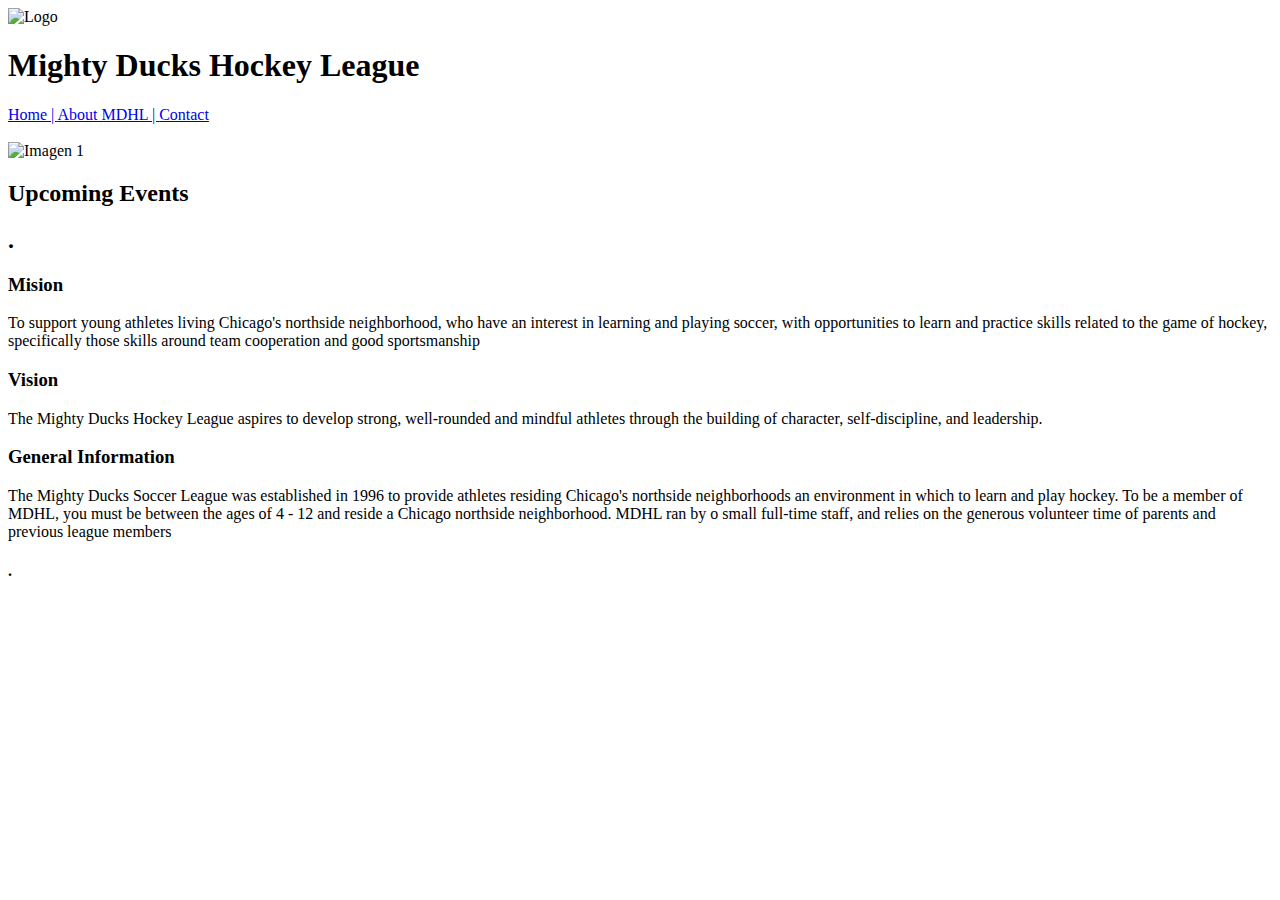
==== root/about.html @ 3c2e6b70 "agrego carpeta root y subcarpeta styles" ====
<!DOCTYPE html>
<html lang="en">
<head>
    <meta charset="UTF-8">
    <meta http-equiv="X-UA-Compatible" content="IE=edge">
    <meta name="viewport" content="width=device-width, initial-scale=1.0">
    <link rel="stylesheet" href="./styles/style.css">
    <title>Document</title>
</head>
<body>
    <header>
        <div>
            <img src="./assets/LogoMightyDucks-01.png" alt= "Logo" width="150">
        </div>

        <h1>Mighty Ducks Hockey League</h1>

        <nav>
            <a href="./index.html">Home | </a>
            <a href="#">About MDHL | </a>
            <a href="./contact.html">Contact</a>
        </nav>

    </header>

    <main>
        <br>
        <div>
            <img src="./assets/hockey1.jpg" alt="Imagen 1" width="100">
        </div>

        <h2>Upcoming Events</h2>

        <section>
            <h2>.</h2>
            <article>
                <h3>Mision</h3>
                <p>To support young athletes living Chicago's northside neighborhood, who have an interest in 
                    learning and playing soccer, with opportunities to learn and practice skills related to the game of 
                    hockey, specifically those skills around team cooperation and good sportsmanship</p>
            </article>

            <article>
                <h3>Vision</h3>
                <p>The Mighty Ducks Hockey League aspires to develop strong, well-rounded and mindful athletes 
                    through the building of character, self-discipline, and leadership.</p>
            </article>

            <article>
                <h3>General Information</h3>
                <p>The Mighty Ducks Soccer League was established in 1996 to provide athletes residing 
                    Chicago's northside neighborhoods an environment in which to learn and play hockey. To be a 
                    member of MDHL, you must be between the ages of 4 - 12 and reside a Chicago northside 
                    neighborhood. MDHL ran by o small full-time staff, and relies on the generous volunteer time of parents and previous league members</p>
            </article>

        </section>

        <aside></aside>

    </main>

    <footer>
        <h4>.</h4>

        <nav>
            <a></a>
            <a></a>
            <a></a>
        </nav>

    </footer>

</body>
</html>
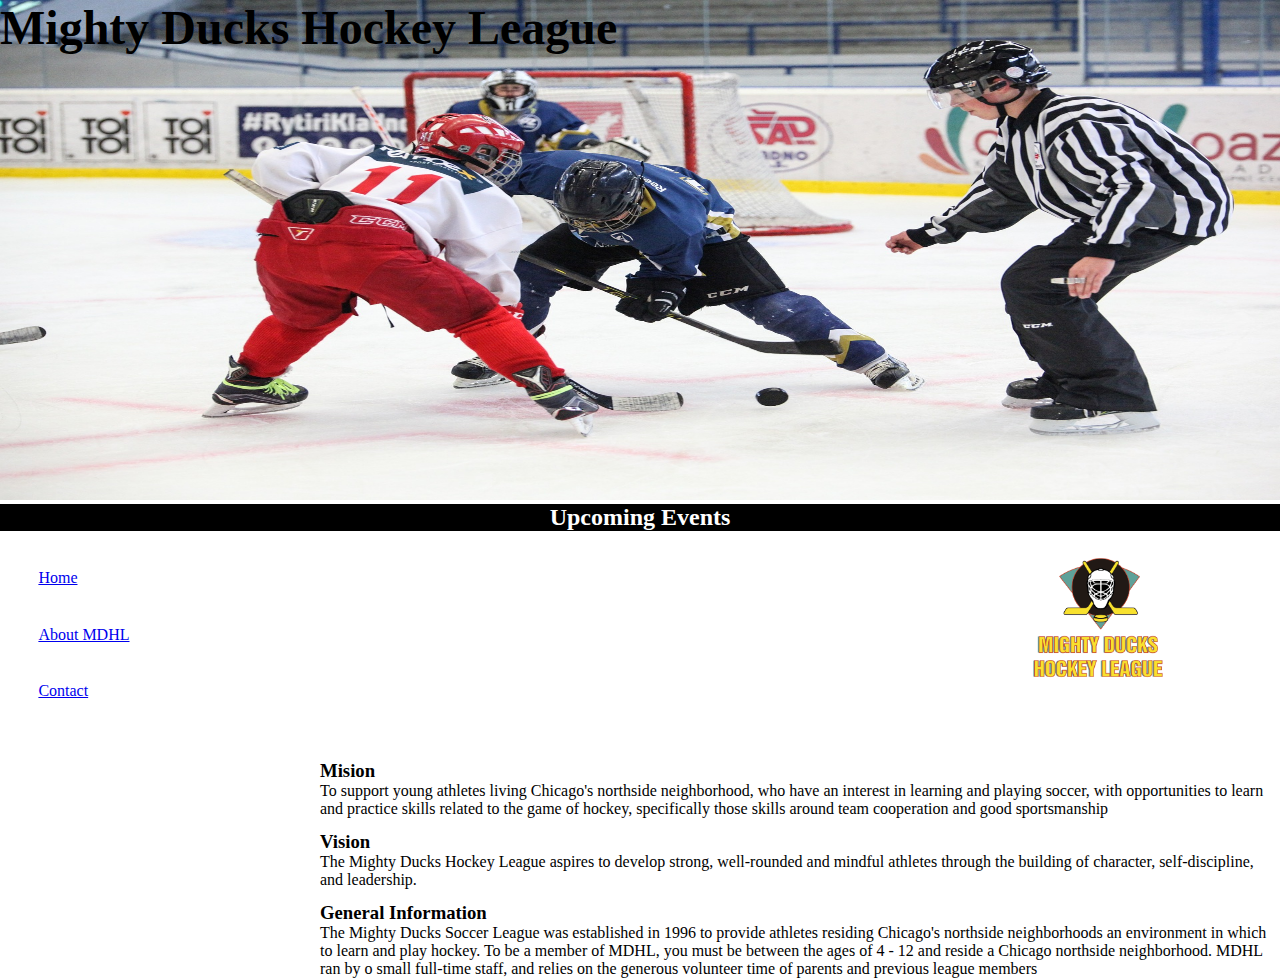
==== commit 85300853: "task2_design1" ====
--- a/root/about.html
+++ b/root/about.html
@@ -4,35 +4,35 @@
     <meta charset="UTF-8">
     <meta http-equiv="X-UA-Compatible" content="IE=edge">
     <meta name="viewport" content="width=device-width, initial-scale=1.0">
-    <link rel="stylesheet" href="./styles/style.css">
+    <link rel="stylesheet" href="./assets/styles/style.css">
     <title>Document</title>
 </head>
 <body>
     <header>
-        <div>
-            <img src="./assets/LogoMightyDucks-01.png" alt= "Logo" width="150">
+        <h1 class="titulo">Mighty Ducks Hockey League</h1>
+
+        <img src="./assets/images/design1_image1.jpg" alt="Imagen 1" width="100%" height="500">
+
+        <div class="container1">
+            <h2 class="h2">Upcoming Events</h2>
+
+            <figure>
+                <img class="logo" src="./assets/images/LogoMightyDucks-01.png" alt="Logo" width="150">
+            </figure>
         </div>
 
-        <h1>Mighty Ducks Hockey League</h1>
-
         <nav>
-            <a href="./index.html">Home | </a>
-            <a href="#">About MDHL | </a>
+            <a href="./index.html">Home</a>
+            <a href="#">About MDHL</a>
             <a href="./contact.html">Contact</a>
         </nav>
 
     </header>
 
     <main>
-        <br>
-        <div>
-            <img src="./assets/hockey1.jpg" alt="Imagen 1" width="100">
-        </div>
-
-        <h2>Upcoming Events</h2>
-
+        
         <section>
-            <h2>.</h2>
+            <h2 class="none">.</h2> 
             <article>
                 <h3>Mision</h3>
                 <p>To support young athletes living Chicago's northside neighborhood, who have an interest in 
@@ -61,7 +61,7 @@
     </main>
 
     <footer>
-        <h4>.</h4>
+        <h4 class="none">.</h4>
 
         <nav>
             <a></a>
--- a/root/assets/styles/style.css
+++ b/root/assets/styles/style.css
@@ -0,0 +1,52 @@
+*{
+    padding: 0;
+    box-sizing: border-box;
+    margin: 0;
+}
+
+.titulo{
+    font-size:300%;
+    position: absolute;
+}
+
+.h2{
+    color: white;
+    background-color: black;
+    text-align: center;
+}
+
+.logo{
+    position: absolute;
+    left: 80%;
+    top: 60%;
+    width: 150px;
+}
+
+a{
+    display: block;
+    margin: 3%;
+}
+
+section{
+    position: absolute;
+    left: 25%;
+    top: 83%;
+}
+
+article{
+    margin-top: 13px;
+}
+
+.none{
+    display: none;
+}
+
+section #a_contact{
+    display: inline;
+}
+
+.p_contact{
+    display: inline;
+}
+
+
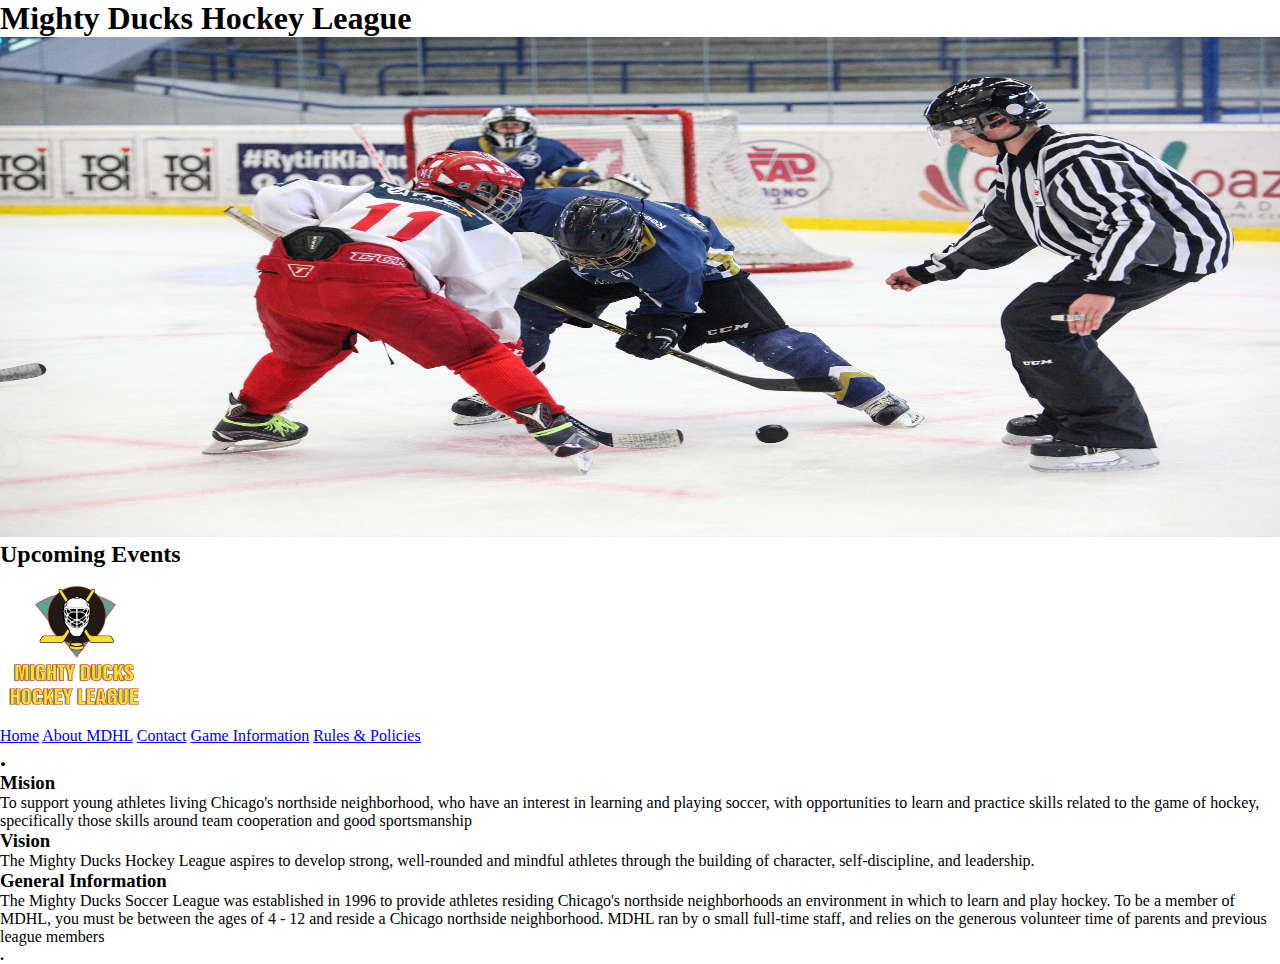
==== commit 76ff9acd: "se agrega barra de navegacion" ====
--- a/root/about.html
+++ b/root/about.html
@@ -25,6 +25,8 @@
             <a href="./index.html">Home</a>
             <a href="#">About MDHL</a>
             <a href="./contact.html">Contact</a>
+            <a href="./game_info.html">Game Information</a>
+            <a href="./rules.html"> Rules & Policies</a>
         </nav>
 
     </header>
--- a/root/assets/styles/style.css
+++ b/root/assets/styles/style.css
@@ -4,49 +4,3 @@
     margin: 0;
 }
 
-.titulo{
-    font-size:300%;
-    position: absolute;
-}
-
-.h2{
-    color: white;
-    background-color: black;
-    text-align: center;
-}
-
-.logo{
-    position: absolute;
-    left: 80%;
-    top: 60%;
-    width: 150px;
-}
-
-a{
-    display: block;
-    margin: 3%;
-}
-
-section{
-    position: absolute;
-    left: 25%;
-    top: 83%;
-}
-
-article{
-    margin-top: 13px;
-}
-
-.none{
-    display: none;
-}
-
-section #a_contact{
-    display: inline;
-}
-
-.p_contact{
-    display: inline;
-}
-
-
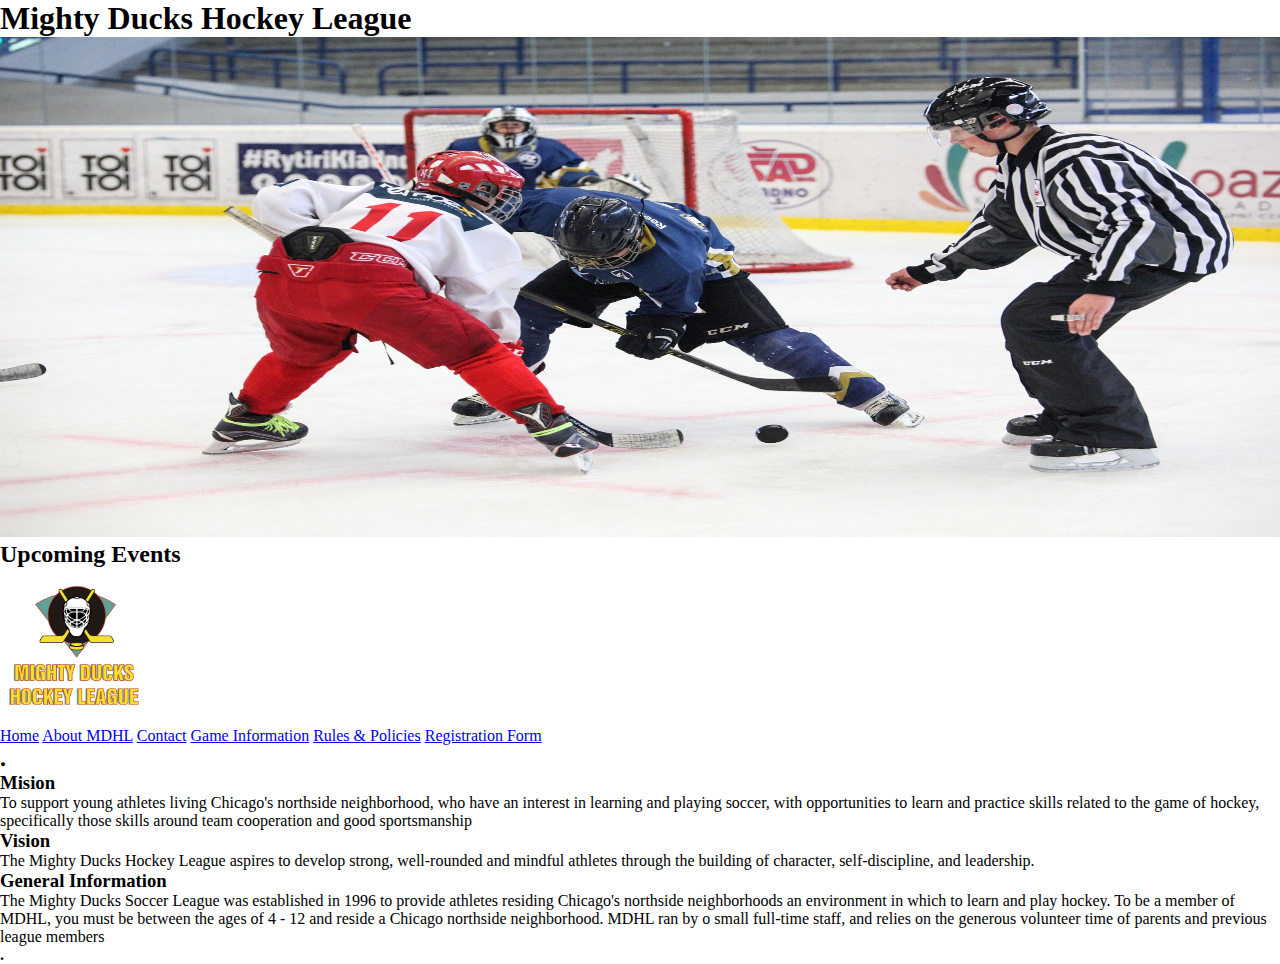
==== commit cdc912f4: "agrego maps" ====
--- a/root/about.html
+++ b/root/about.html
@@ -27,6 +27,7 @@
             <a href="./contact.html">Contact</a>
             <a href="./game_info.html">Game Information</a>
             <a href="./rules.html"> Rules & Policies</a>
+            <a href="./registration.html">Registration Form</a>
         </nav>
 
     </header>
--- a/root/assets/styles/style.css
+++ b/root/assets/styles/style.css
@@ -4,3 +4,19 @@
     margin: 0;
 }
 
+form{
+    padding: 1rem;
+    display: flex;
+    flex-direction: column;
+    gap: 0.2rem;
+}
+
+fieldset{
+    border: none;
+    padding: 0.5rem;
+}
+
+.h1form{
+    text-align: center;
+}
+
